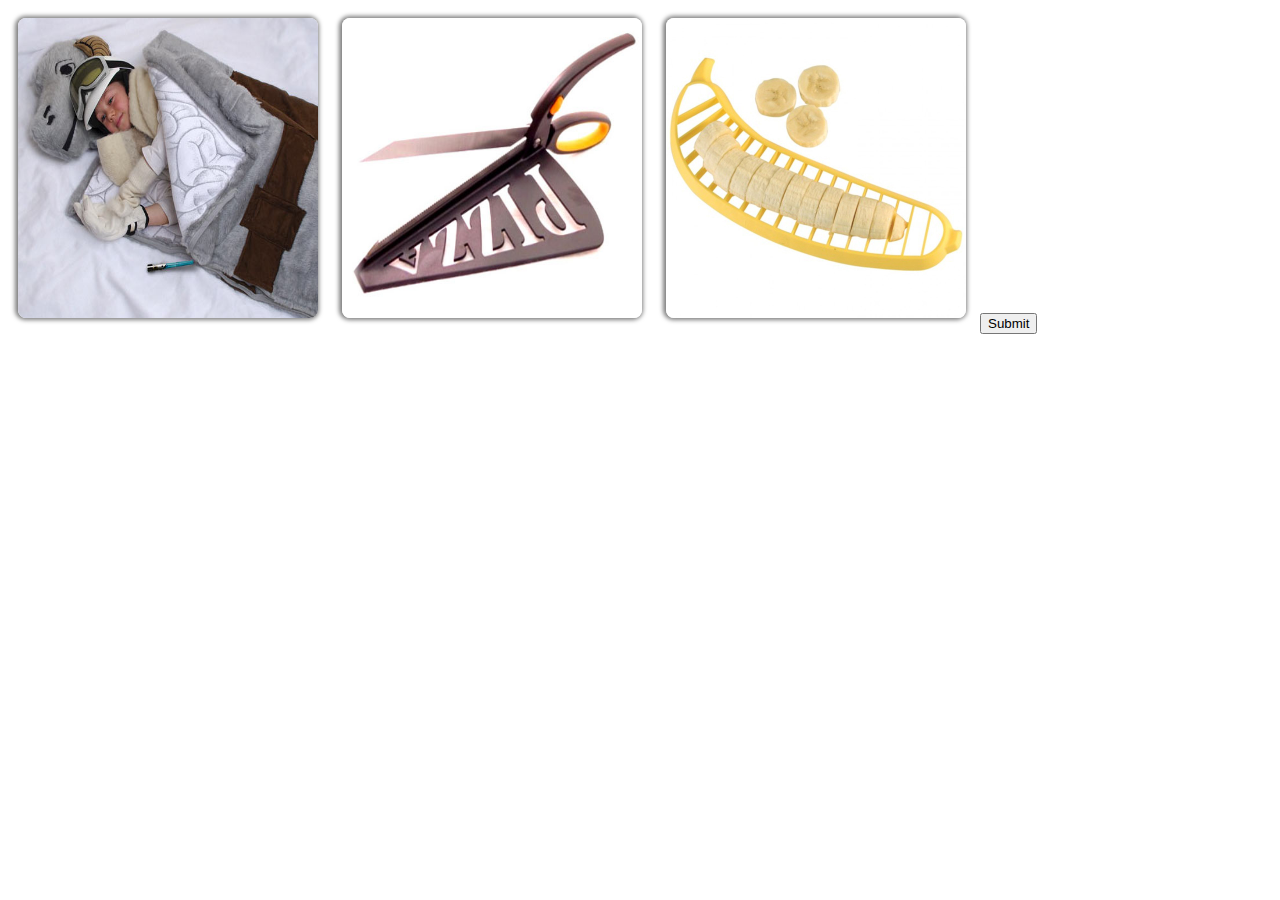
==== index.html @ cf3fdcde "did not acp once lol" ====
<!DOCTYPE html>
<html lang="en">

<head>
    <meta charset="UTF-8">
    <meta name="viewport" content="width=device-width, initial-scale=1.0">
    <meta http-equiv="X-UA-Compatible" content="ie=edge">
    <link rel="stylesheet" href="style.css">
    <title>Document</title>
</head>

<body>
    <div>
        <label id='choiceOne'>
            <input type='radio' name='choice' ></input>
            <image id='imageOne'/>
        </label>
        <label id='choiceTwo'>
            <input type='radio' name='choice' ></input>
            <img id='imageTwo'/>
        </label>
        <label id='choiceThree'>
            <input type='radio' name='choice'></input>
            <img id='imageThree'/>
        </label>
        <button>Submit</button>
    </div>
    <script type="module" src="app.js"></script>
</body>

</html>
---- style.css ----
input {
    display: none;
}

input[type=radio]:checked + img {
    box-shadow: -1px 0px 13px 4px rgba(0,0,0,0.5);
}

img {
    width: 300px;
    height: 300px;
    margin: 10px;
    border-radius: 8px;
    box-shadow: -1px 0px 4px 2px rgba(0,0,0,0.5);
}
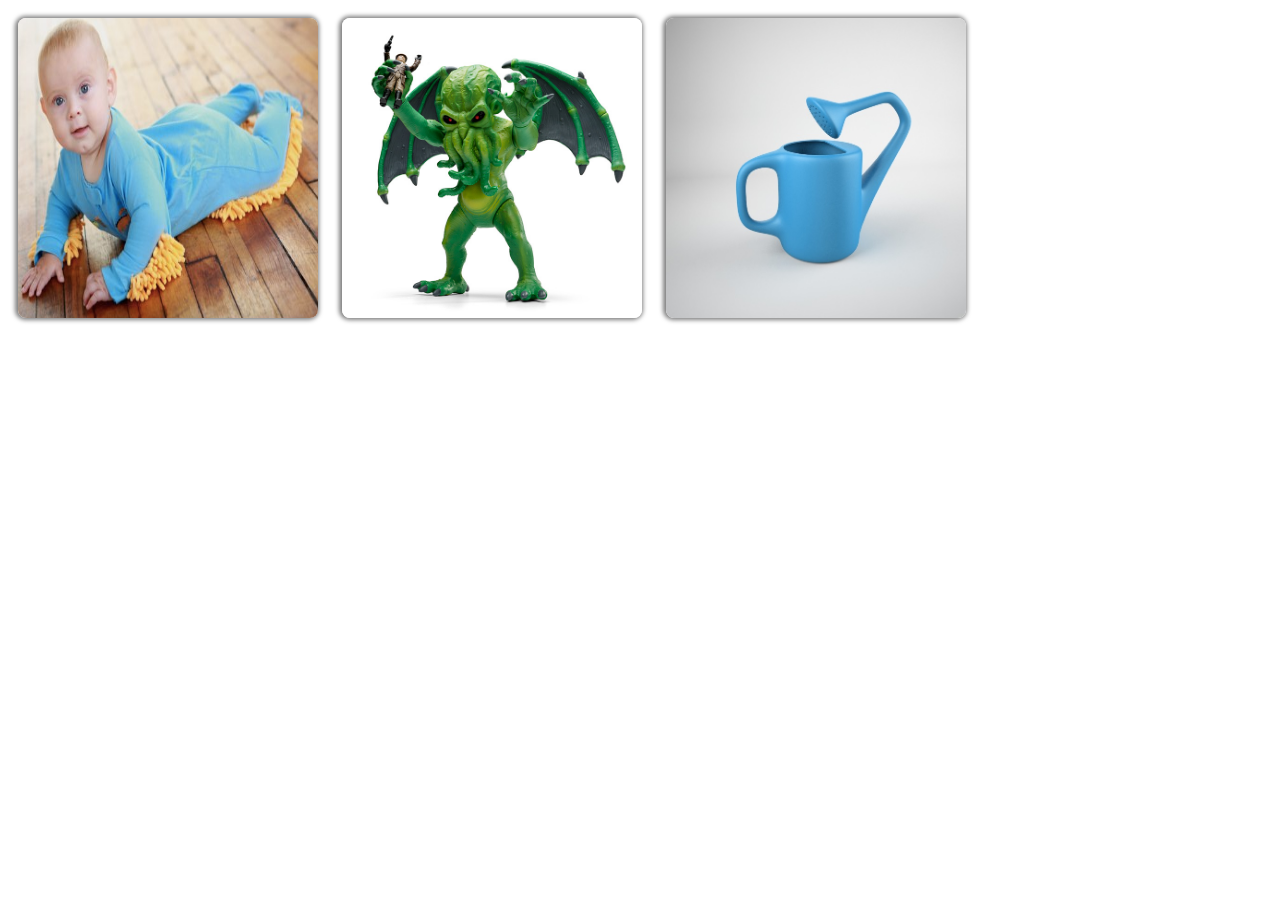
==== commit 14192759: "finishing up session chart and using function to create overall data array" ====
--- a/index.html
+++ b/index.html
@@ -23,7 +23,6 @@
             <input type='radio' name='choice'></input>
             <img id='imageThree'/>
         </label>
-        <button>Submit</button>
     </div>
     <script type="module" src="app.js"></script>
 </body>
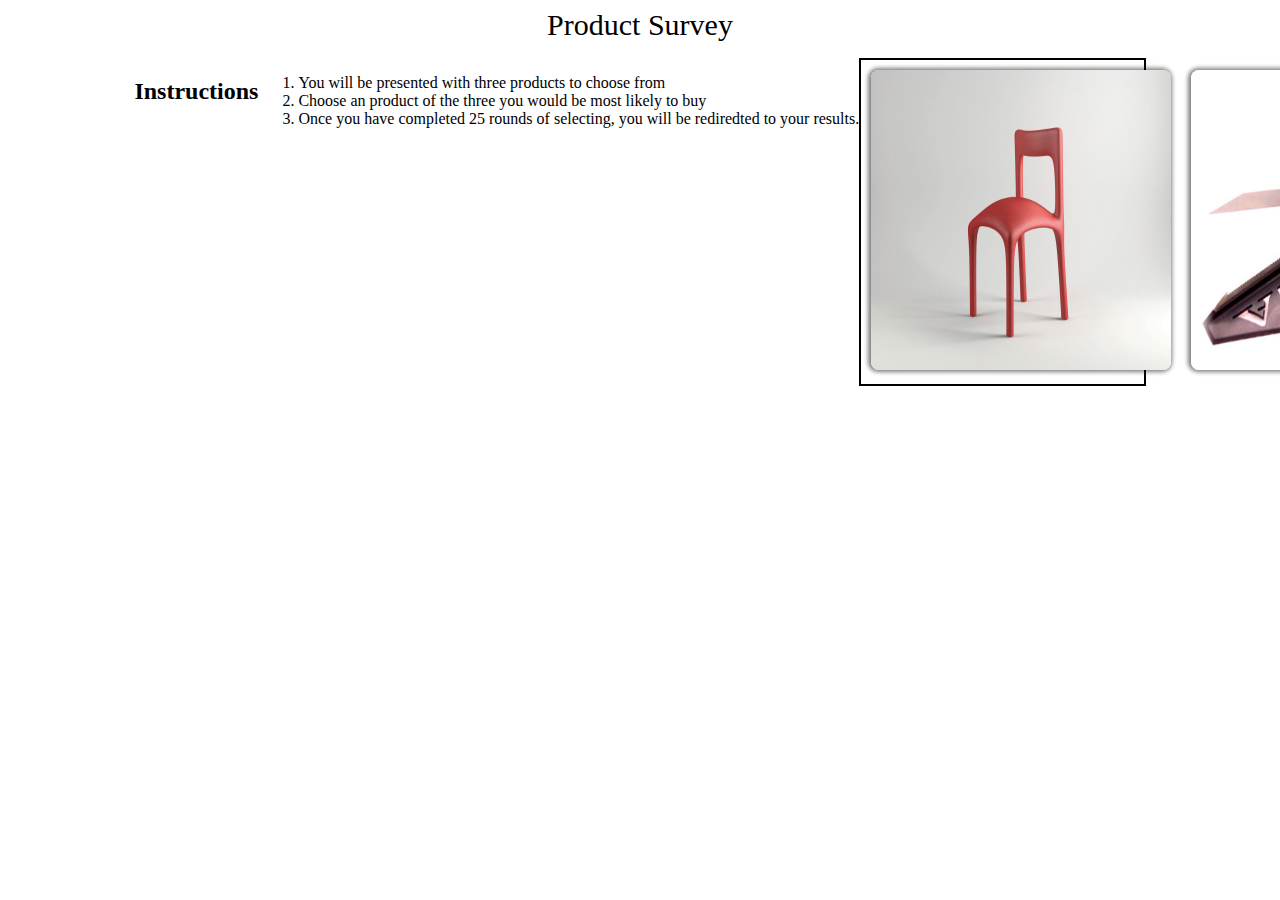
==== commit bb9f94b3: "wow i didn't even commit this change, it allows the user to redirect themself" ====
--- a/index.html
+++ b/index.html
@@ -10,20 +10,37 @@
 </head>
 
 <body>
-    <div>
-        <label id='choiceOne'>
-            <input type='radio' name='choice' ></input>
-            <image id='imageOne'/>
-        </label>
-        <label id='choiceTwo'>
-            <input type='radio' name='choice' ></input>
-            <img id='imageTwo'/>
-        </label>
-        <label id='choiceThree'>
-            <input type='radio' name='choice'></input>
-            <img id='imageThree'/>
-        </label>
-    </div>
+    <header>Product Survey</header>
+    <div id='container'>
+        <div id='instructions'>
+            <h2>Instructions</h2>
+            <ol>
+                <li>
+                    You will be presented with three products to choose from
+                </li>
+                <li>
+                    Choose an product of the three you would be most likely to buy
+                </li>
+                <li>
+                    Once you have completed 25 rounds of selecting, you will be rediredted to your results. 
+                 </li>
+            </ol>
+         </div>
+         <div id='survey'>
+            <label id='choiceOne'>
+                <input type='radio' name='choice' ></input>
+                <image id='imageOne'/>
+            </label>
+            <label id='choiceTwo'>
+                <input type='radio' name='choice' ></input>
+                <img id='imageTwo'/>
+             </label>
+            <label id='choiceThree'>
+                <input type='radio' name='choice'></input>
+                <img id='imageThree'/>
+            </label>
+        </div>
+</div>
     <script type="module" src="app.js"></script>
 </body>
 
--- a/style.css
+++ b/style.css
@@ -1,3 +1,9 @@
+#container {
+    margin: auto;
+    width: 80%;
+}
+
+
 input {
     display: none;
 }
@@ -12,4 +18,28 @@
     margin: 10px;
     border-radius: 8px;
     box-shadow: -1px 0px 4px 2px rgba(0,0,0,0.5);
-}+}
+
+header {
+    text-align: center;
+    height: 50px;
+    font-size: 30px;
+}
+
+#survey {
+    display: flex;
+    border: 2px solid black;
+    text-align: center;
+    align-items: left;
+}
+
+h2 {
+    text-align: center;
+}
+
+#instructions {
+    display: flex;
+    float: left;
+    flex-wrap: wrap;
+}
+
